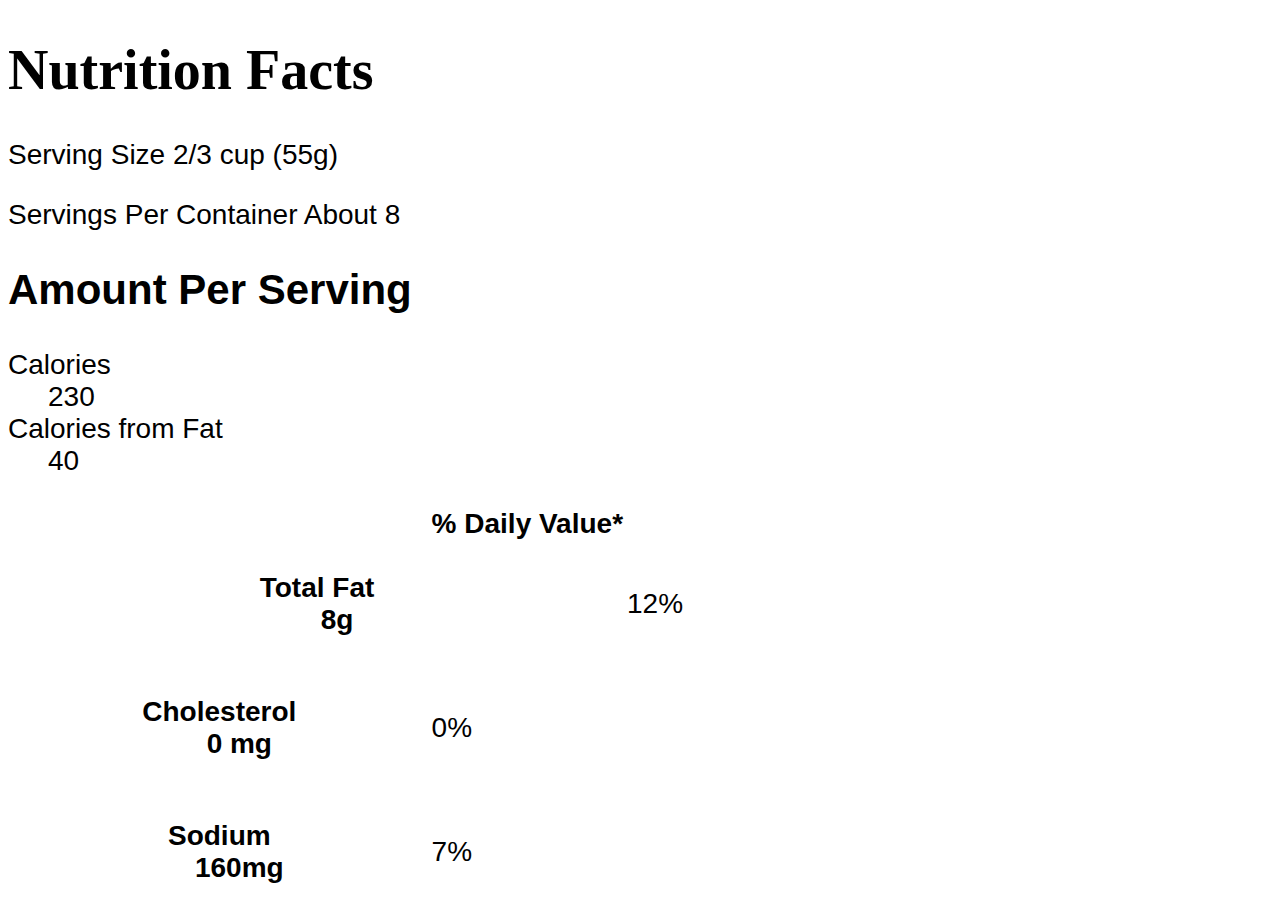
==== Lesson_4/nutrition_label.html @ 6f8cb052 "LS202 course work and practice problems" ====
<!DOCTYPE html>
<html lang="en">
  <head>
    <title>Nutrition Label</title>
    <meta charset="utf-8">
    <link rel="stylesheet" href="./assets/stylesheets/stylesheet.css">
  </head>
  <body>
    <article>
      <header>
        <h1>Nutrition Facts</h1>
        <p>Serving Size 2/3 cup (55g)</p>
        <p>Servings Per Container About 8</p>
        <h2>Amount Per Serving</h2>
        <dl>
          <dt>Calories</dt>
            <dd>230</dd>
          <dt>Calories from Fat</dt>
            <dd>40</dd>
        </dl>
      </header>
      <table>
        <thead>
          <tr>
            <th class="empty-th">&#9608;&#9608;&#9608;&#9608;&#9608;&#9608;&#9608;&#9608;&#9608;&#9608;&#9608;&#9608;&#9608;&#9608;&#9608;&#9608;&#9608;&#9608;&#9608;&#9608;&#9608;</th>
            <th>% Daily Value*</th>
          </tr>
        </thead>
        <tbody>
          <tr>
            <th scope="row" colspan="2">
              <dl>
                <dt>Total Fat</dt>
                  <dd>8g</dd>
              </dl>
            </th>
            <td>12%</td>
          </tr>
          <tr>
            <th scope="row">
              <dl>
                <dt>Cholesterol</dt>
                  <dd>0 mg</dd>
              </dl>
            </th>
            <td>0%</td>
          </tr>
          <tr>
            <th scope="row">
              <dl>
                <dt>Sodium</dt>
                  <dd>160mg</dd>
              </dl>
            </th>
            <td>7%</td>
          </tr>
        </tbody>
      </table>
    </article>
  </body>
</html>
---- Lesson_4/assets/stylesheets/stylesheet.css ----
html {
  font-family: Helvetica, Arial, sans-serif;
  font-size: 28px;
}

h1 {
  font-family: "Franklin Gothic Heavy";
}

th.empty-th {
  color: white;
}
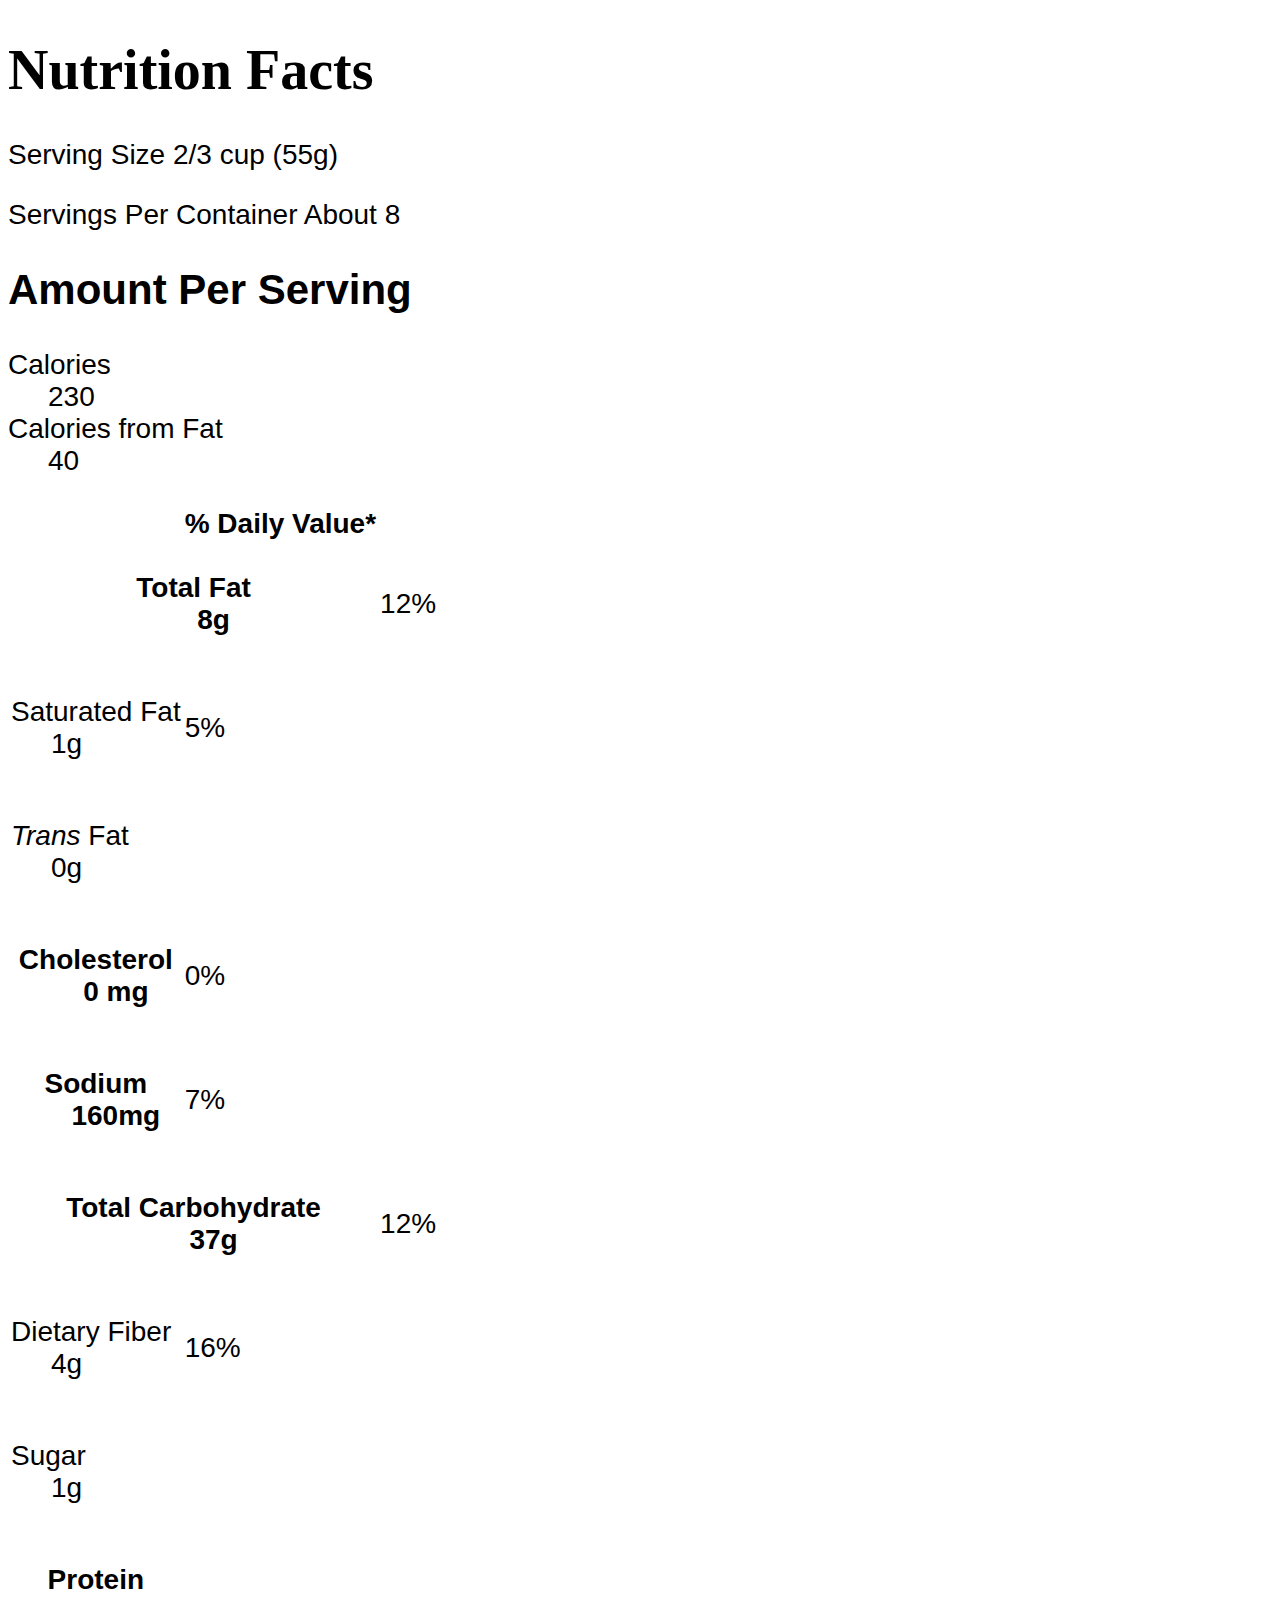
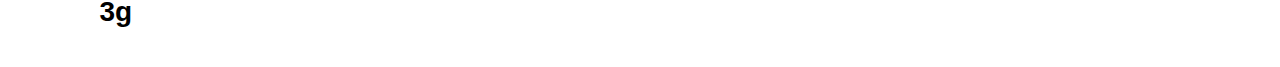
==== commit e0a52891: "update" ====
--- a/Lesson_4/nutrition_label.html
+++ b/Lesson_4/nutrition_label.html
@@ -22,7 +22,7 @@
       <table>
         <thead>
           <tr>
-            <th class="empty-th">&#9608;&#9608;&#9608;&#9608;&#9608;&#9608;&#9608;&#9608;&#9608;&#9608;&#9608;&#9608;&#9608;&#9608;&#9608;&#9608;&#9608;&#9608;&#9608;&#9608;&#9608;</th>
+            <th></th>
             <th>% Daily Value*</th>
           </tr>
         </thead>
@@ -31,16 +31,34 @@
             <th scope="row" colspan="2">
               <dl>
                 <dt>Total Fat</dt>
-                  <dd>8g</dd>
+                <dd>8g</dd>
               </dl>
             </th>
             <td>12%</td>
           </tr>
           <tr>
+            <td class="indent">
+              <dl>
+                <dt>Saturated Fat</dt>
+                <dd>1g</dd>
+              </dl>
+            </td>
+            <td>5%</td>
+          </tr>
+          <tr>
+            <td class="indent">
+              <dl>
+                <dt><em>Trans</em> Fat</dt>
+                <dd>0g</dd>
+              </dl>
+              <td></td>
+            </td>
+          </tr>
+          <tr>
             <th scope="row">
               <dl>
                 <dt>Cholesterol</dt>
-                  <dd>0 mg</dd>
+                <dd>0 mg</dd>
               </dl>
             </th>
             <td>0%</td>
@@ -49,10 +67,45 @@
             <th scope="row">
               <dl>
                 <dt>Sodium</dt>
-                  <dd>160mg</dd>
+                <dd>160mg</dd>
               </dl>
             </th>
             <td>7%</td>
+          </tr>
+          <tr>
+            <th colspan="2" scope="row">
+              <dl>
+                <dt>Total Carbohydrate</dt>
+                <dd>37g</dd>
+              </dl>
+            </th>
+            <td>12%</td>
+          </tr>
+          <tr>
+            <td class="indent">
+              <dl>
+                <dt>Dietary Fiber</dt>
+                <dd>4g</dd>
+              </dl>
+            </td>
+            <td>16%</td>
+          </tr>
+          <tr>
+            <td class="indent">
+              <dl>
+                <dt>Sugar</dt>
+                <dd>1g</dd>
+              </dl>
+            </td>
+            <td></td>
+          </tr>
+          <tr>
+            <th scope="row">
+              <dl>
+                <dt>Protein</dt>
+                <dd>3g</dd>
+              </dl>
+            </th>
           </tr>
         </tbody>
       </table>
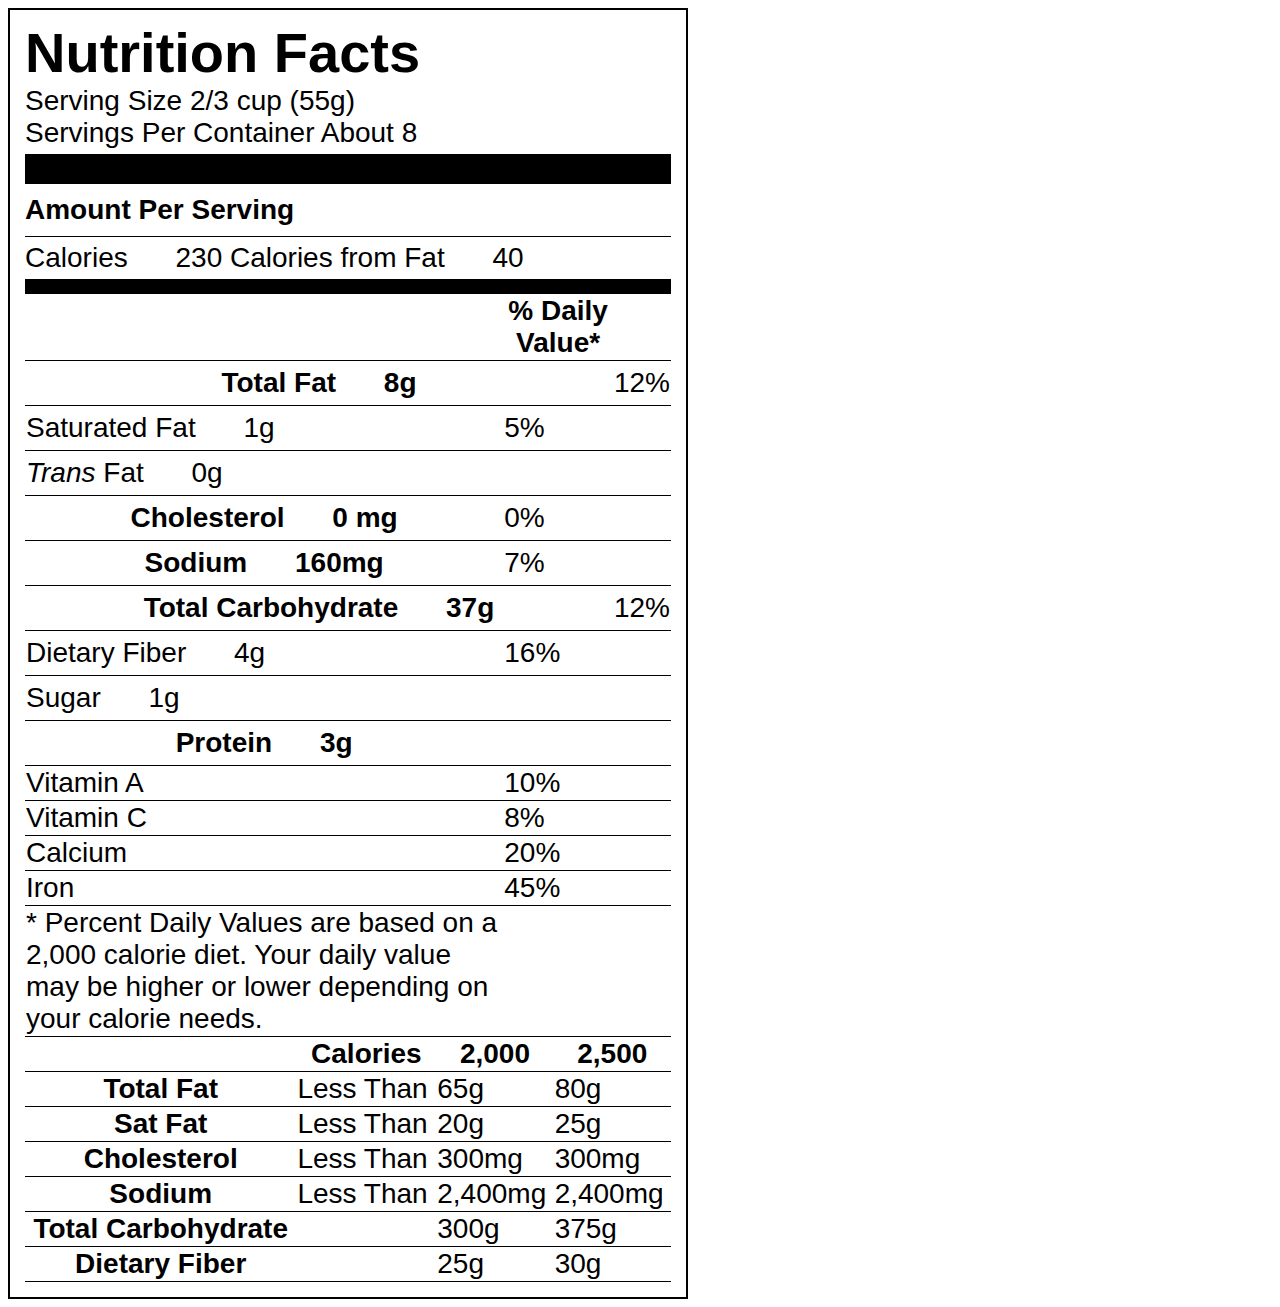
==== commit aaf1a6cc: "practice problems and file updates" ====
--- a/Lesson_4/nutrition_label.html
+++ b/Lesson_4/nutrition_label.html
@@ -107,6 +107,77 @@
               </dl>
             </th>
           </tr>
+          <tr>
+            <td>Vitamin A</td>
+            <td>10%</td>
+          </tr>
+          <tr>
+            <td>Vitamin C</td>
+            <td>8%</td>
+          </tr>
+          <tr>
+            <td>Calcium</td>
+            <td>20%</td>
+          </tr>
+          <tr>
+            <td>Iron</td>
+            <td>45%</td>
+          </tr>
+        </tbody>
+        <tfoot>
+          <tr>
+            <td>
+              * Percent Daily Values are based on a 2,000 calorie diet. Your daily value may be higher or lower depending on your calorie needs.
+            </td>
+          </tr>
+        </tfoot>
+      </table>
+      <table>
+        <thead>
+          <tr>
+            <th></th>
+            <th>Calories</th>
+            <th>2,000</th>
+            <th>2,500</th>
+          </tr>  
+        </thead>
+        <tbody>
+          <tr>
+            <th scope="row">Total Fat</th>
+            <td>Less Than</td>
+            <td>65g</td>
+            <td>80g</td>
+          </tr>
+          <tr>
+            <th scope="row" class="indent">Sat Fat</th>
+            <td>Less Than</td>
+            <td>20g</td>
+            <td>25g</td>
+          </tr>
+          <tr>
+            <th scope="row">Cholesterol</th>
+            <td>Less Than</td>
+            <td>300mg</td>
+            <td>300mg</td>
+          </tr>
+          <tr>
+            <th scope="row">Sodium</th>
+            <td>Less Than</td>
+            <td>2,400mg</td>
+            <td>2,400mg</td>
+          </tr>
+          <tr>
+            <th scope="row">Total Carbohydrate</th>
+            <td></td>
+            <td>300g</td>
+            <td>375g</td>
+          </tr>
+          <tr>
+            <th scope="row" class="indent">Dietary Fiber</th>
+            <td></td>
+            <td>25g</td>
+            <td>30g</td>
+          </tr>
         </tbody>
       </table>
     </article>
--- a/Lesson_4/assets/stylesheets/stylesheet.css
+++ b/Lesson_4/assets/stylesheets/stylesheet.css
@@ -1,12 +1,57 @@
-html {
-  font-family: Helvetica, Arial, sans-serif;
-  font-size: 28px;
+html, body {
+  font: 28px Helvetica, Arial, sans-serif;
+  background: #ffffff;
 }
 
 h1 {
-  font-family: "Franklin Gothic Heavy";
+  /* font-family: "Franklin Gothic Heavy"; */
+  font-size: 2rem;
+  margin: 0;
+  padding: 0;
 }
 
-th.empty-th {
-  color: white;
+h2 {
+  font-size: 1rem;
+  border-top: 30px solid black;
+  border-bottom: 1px solid black;
+  margin: 5px 0 0 0;
+  padding: 10px 0;
+}
+
+article {
+  width: 680px;
+  border: 2px solid black;
+  padding: 10px 15px 15px 15px;
+  box-sizing: border-box;
+}
+
+table {
+  width: 100%;
+  border-spacing: 0;
+  border-collapse: collapse;
+}
+
+header {
+  border-bottom: 15px solid black;
+}
+
+dl {
+  margin: 0;
+  padding: 5px 0;
+}
+
+dt {
+  display: inline;
+}
+
+dd {
+  display: inline;
+}
+
+table tr {
+  border-bottom: 1px solid black;
+}
+
+header p {
+  margin: 0;
 }